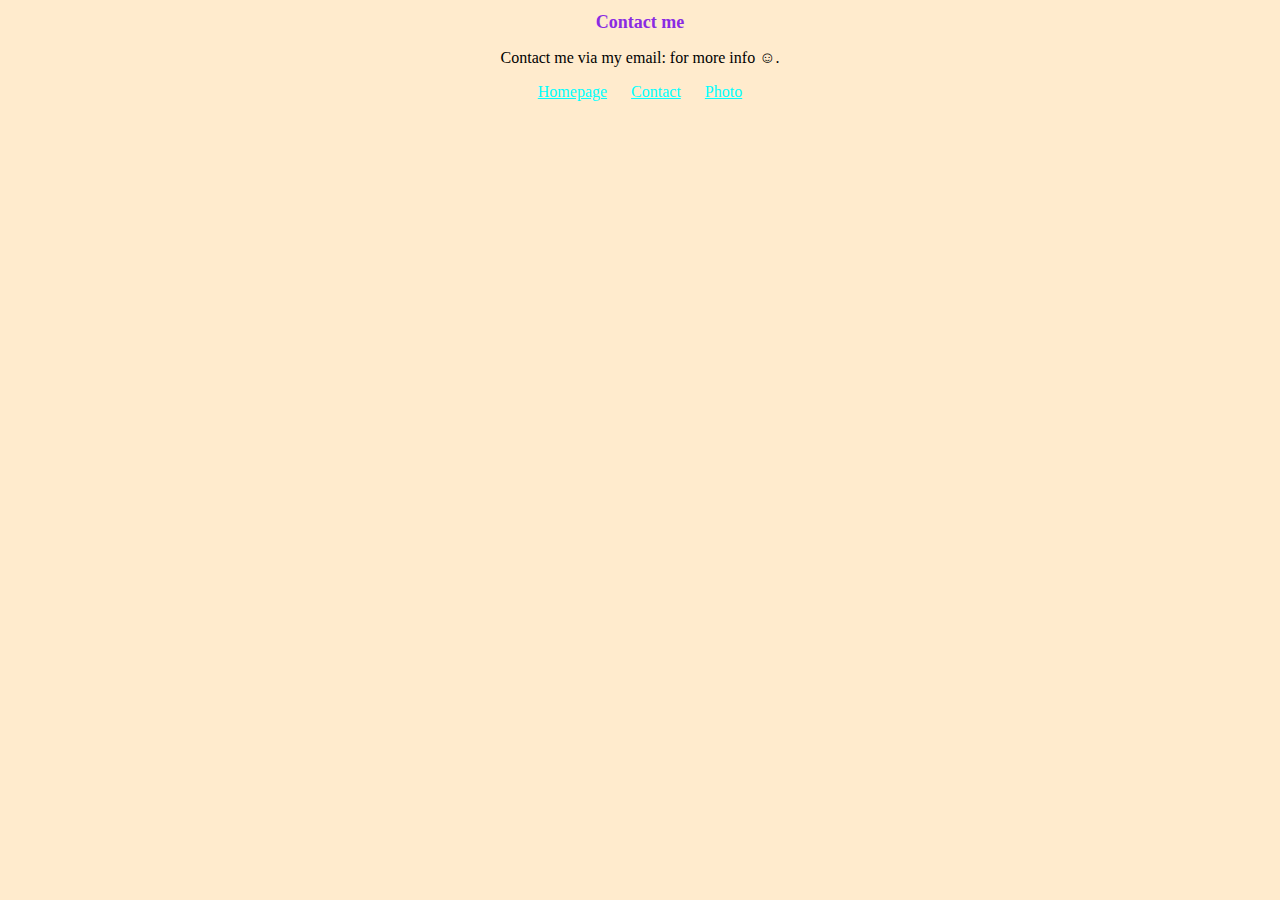
==== contact.html @ 1a838808 "Added HTML and css" ====
<!DOCTYPE html>
<html lang="en">
  <head>
    <meta charset="UTF-8" />
    <meta name="viewport" content="width=device-width, initial-scale=1.0" />
    <link rel="stylesheet" href="/css/styles.css" />
    <title>Contact page</title>
  </head>
  <body>
    <h1>Contact me</h1>
    <p>
      Contact me via my email:<a href="mailto:mainaf616@gmail.com"></a> for more
      info ☺.
    </p>
    <footer>
      <a href="/">Homepage</a>
      <a href="/contact">Contact</a>
      <a href="/photo">Photo</a>
    </footer>
  </body>
</html>
---- css/styles.css ----
h1 {
  color: blueviolet;
  text-align: center;
  font-size: large;
  font: 26px;
}
footer {
  text-align: center;
  color: aqua;
}
body {
  text-align: center;
  background-color: blanchedalmond;
}
p {
  font: 18px;
  text-align: center;
}
footer a {
  color: aqua;
  margin: 0 10px;
}
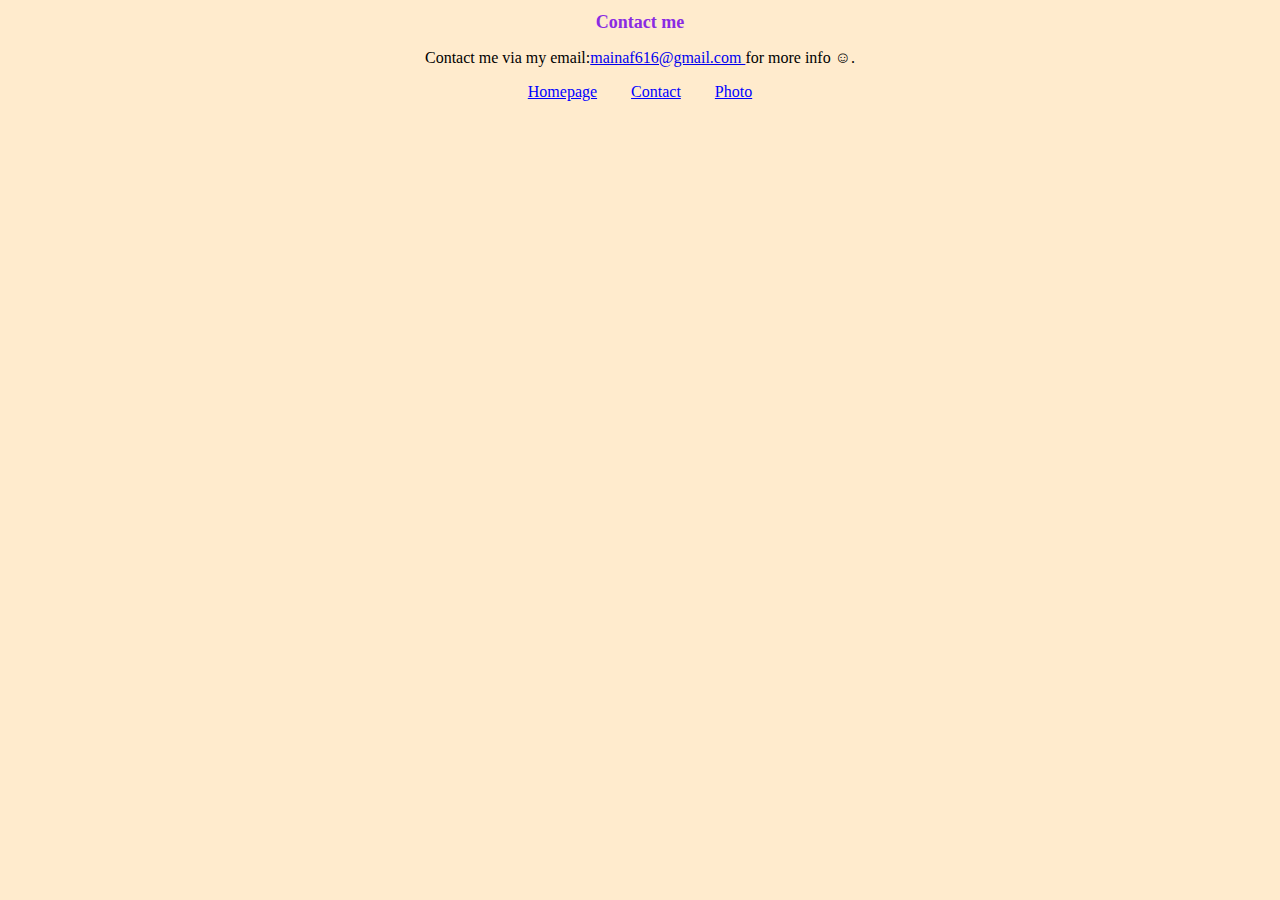
==== commit 82136037: "Added css" ====
--- a/contact.html
+++ b/contact.html
@@ -9,13 +9,15 @@
   <body>
     <h1>Contact me</h1>
     <p>
-      Contact me via my email:<a href="mailto:mainaf616@gmail.com"></a> for more
-      info ☺.
+      Contact me via my email:<a href="mailto:mainaf616@gmail.com"
+        >mainaf616@gmail.com
+      </a>
+      for more info ☺.
     </p>
     <footer>
       <a href="/">Homepage</a>
-      <a href="/contact">Contact</a>
-      <a href="/photo">Photo</a>
+      <a href="/contact.html">Contact</a>
+      <a href="/photo.html">Photo</a>
     </footer>
   </body>
 </html>
--- a/css/styles.css
+++ b/css/styles.css
@@ -7,6 +7,7 @@
 footer {
   text-align: center;
   color: aqua;
+  display: block;
 }
 body {
   text-align: center;
@@ -17,6 +18,6 @@
   text-align: center;
 }
 footer a {
-  color: aqua;
-  margin: 0 10px;
+  color: blue;
+  margin: 0 15px;
 }
